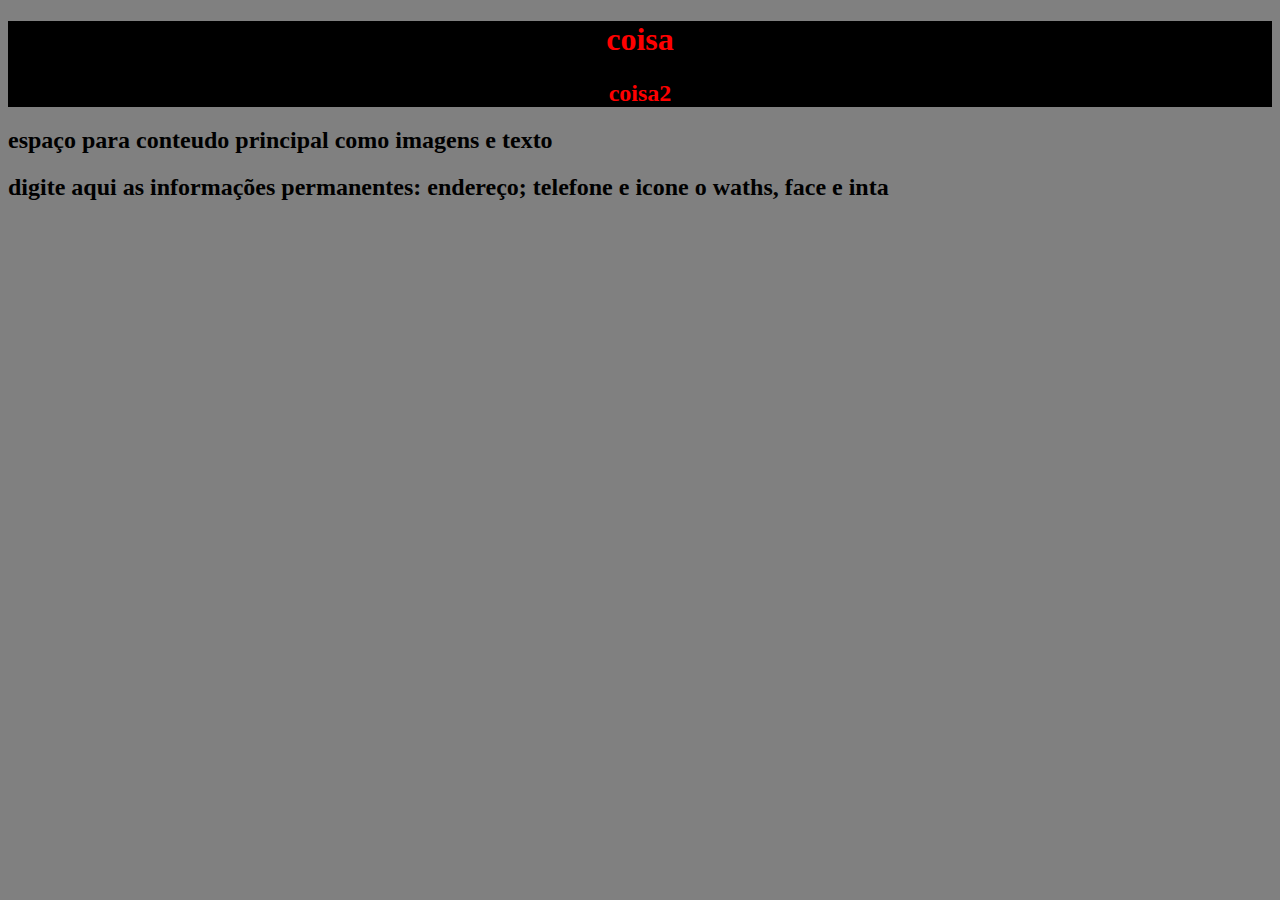
==== HTML_CSS/index.html @ 7b336743 "Add files via upload" ====
<!DOCTYPE html>
<html lang="en">
<head>
    <meta charset="UTF-8">
    <meta name="viewport" content="width=device-width, initial-scale=1.0">
    <title>titulo</title>
    <link rel="stylesheet" href="styles.css">
</head class="cabeçalho">
<body>
     <header>
     <h1>  coisa  </h1>
     <h2>  coisa2  </h2>

     </header>
      <div class="conteudo"> 

        <h2>espaço para conteudo principal como imagens e texto</h2>
     </div>
     <footer class="rodapé">
    <h2>digite aqui as informações permanentes: endereço; telefone e icone o waths, face e inta</h2>


     </footer>
</body>
</html>
---- HTML_CSS/styles.css ----
body{

    background-color:gray;
}

header{
background-color: black;
color: red;
text-align: center;
}
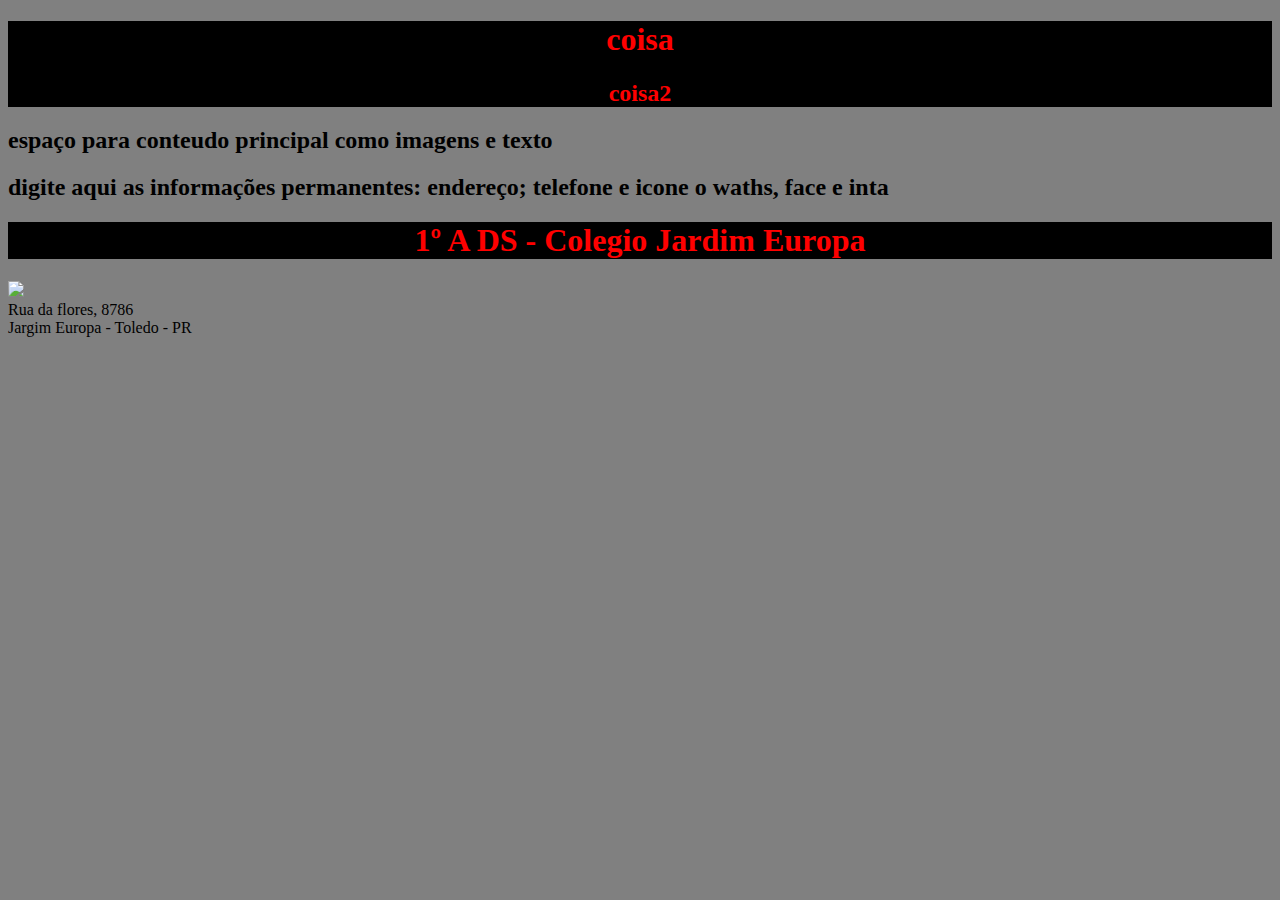
==== commit 75ae7e7a: "Add files via upload" ====
--- a/HTML_CSS/index.html
+++ b/HTML_CSS/index.html
@@ -22,4 +22,28 @@
 
      </footer>
 </body>
+</html>
+<!DOCTYPE html>
+<html lang="pt-BR">
+        <head>
+            <meta charset="UTF-8">
+            <meta name="viewport" content="width=device-width, initial-scale=1.0">
+            <title>Nome do aluno</title>
+            <link rel="stylesheet" href="styles.css">
+        </head>
+    <body>
+        <header>
+            <span class="titulo_pagina"><h1>  1º A DS - Colegio Jardim Europa  </h1></span>
+        </header>
+        <div class="imagem_centro">
+                <img src="imagens/love_bird.jpg"  class="imagem_pagina">
+
+        </div>
+
+        <footer>
+            <div class="rodapé">
+                <span class="endereço">Rua da flores, 8786<br>Jargim Europa - Toledo - PR</span>
+            </div>
+        </footer>    
+    </body>
 </html>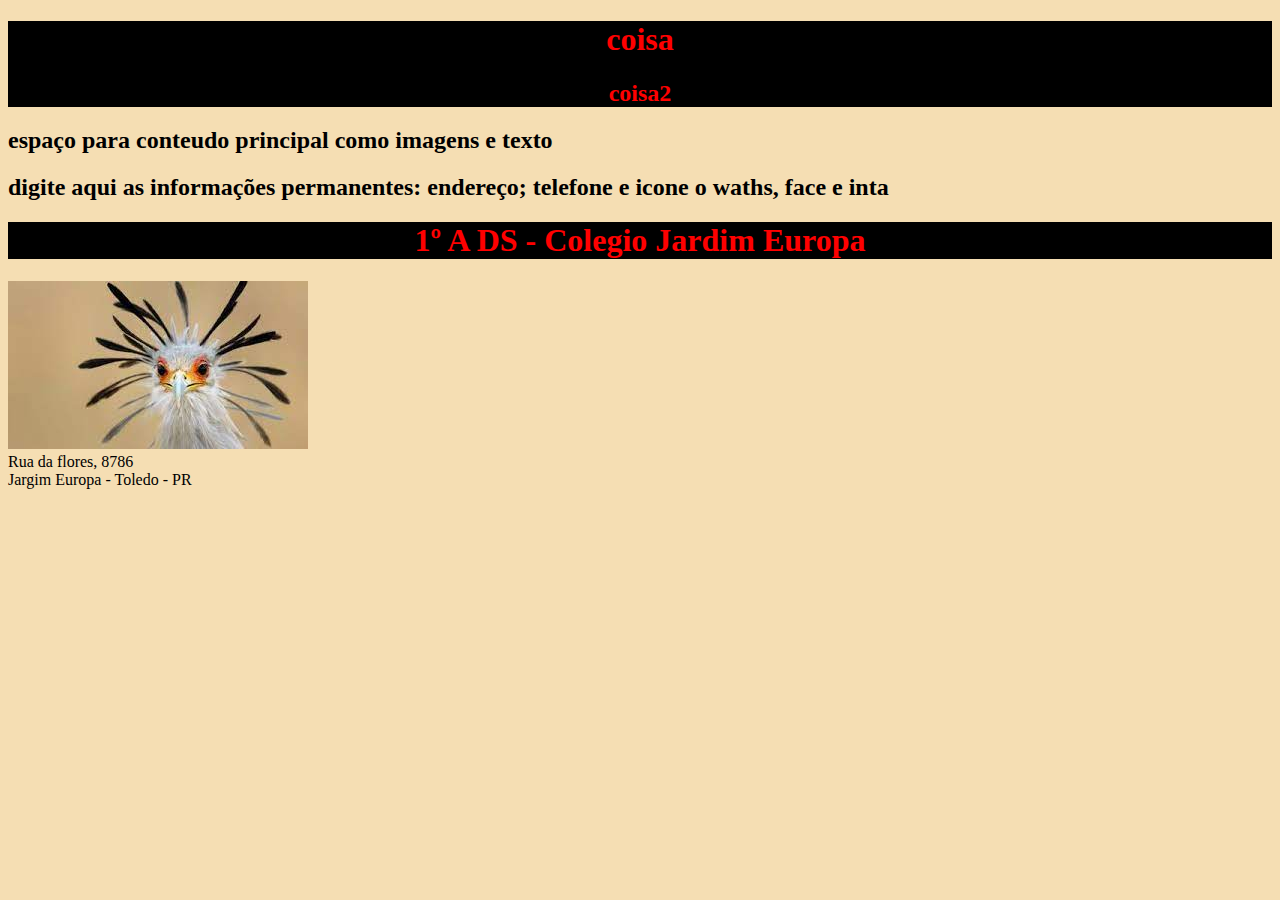
==== commit 78ea92c3: "Add files via upload" ====
--- a/HTML_CSS/index.html
+++ b/HTML_CSS/index.html
@@ -46,4 +46,4 @@
             </div>
         </footer>    
     </body>
-</html>+</html>
--- a/HTML_CSS/styles.css
+++ b/HTML_CSS/styles.css
@@ -1,6 +1,6 @@
 body{
 
-    background-color:gray;
+    background-color:wheat;
 }
 
 header{
--- a/HTML_CSS/styles.css
+++ b/HTML_CSS/styles.css
@@ -1,6 +1,6 @@
 body{
 
-    background-color:gray;
+    background-color:wheat;
 }
 
 header{
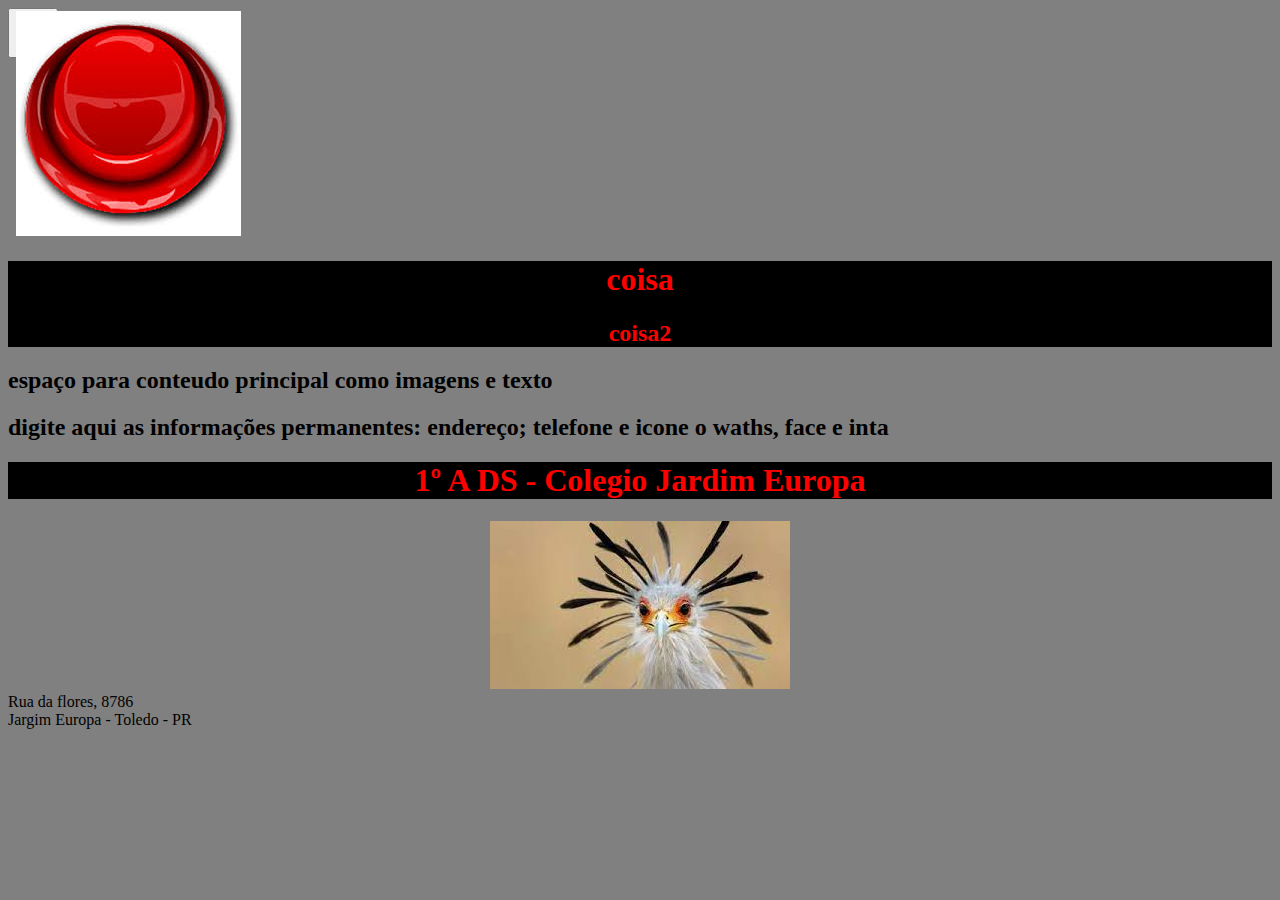
==== commit a94cb3fb: "Add files via upload" ====
--- a/HTML_CSS/index.html
+++ b/HTML_CSS/index.html
@@ -1,5 +1,9 @@
 <!DOCTYPE html>
 <html lang="en">
+    <button> 
+        <img src="imagens/botao.jpg">
+
+    </button>
 <head>
     <meta charset="UTF-8">
     <meta name="viewport" content="width=device-width, initial-scale=1.0">
--- a/HTML_CSS/styles.css
+++ b/HTML_CSS/styles.css
@@ -1,10 +1,22 @@
 body{
+    background-color:gray;
 
-    background-color:wheat;
 }
 
 header{
 background-color: black;
 color: red;
 text-align: center;
-}+
+}
+
+button{
+width: 50px;
+height: 50px;
+
+}
+
+.imagem_centro{
+text-align: center;
+
+}
--- a/HTML_CSS/styles.css
+++ b/HTML_CSS/styles.css
@@ -1,10 +1,22 @@
 body{
+    background-color:gray;
 
-    background-color:wheat;
 }
 
 header{
 background-color: black;
 color: red;
 text-align: center;
-}+
+}
+
+button{
+width: 50px;
+height: 50px;
+
+}
+
+.imagem_centro{
+text-align: center;
+
+}
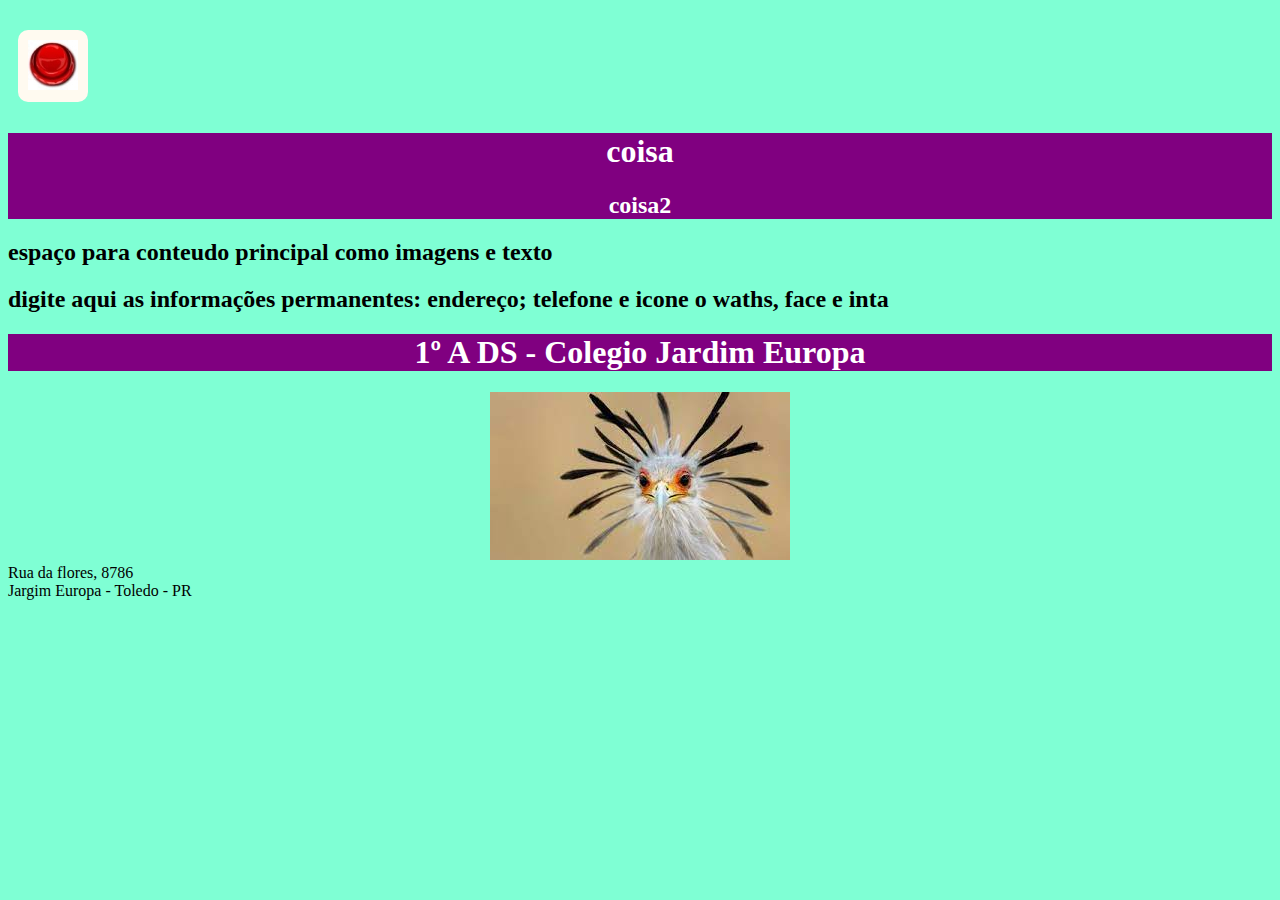
==== commit 157e47eb: "Add files via upload" ====
--- a/HTML_CSS/index.html
+++ b/HTML_CSS/index.html
@@ -1,9 +1,10 @@
 <!DOCTYPE html>
 <html lang="en">
-    <button> 
-        <img src="imagens/botao.jpg">
-
+<h2>
+    <button>
+        <img src="imagens/botao.jpg" >
     </button>
+</h2>
 <head>
     <meta charset="UTF-8">
     <meta name="viewport" content="width=device-width, initial-scale=1.0">
@@ -41,7 +42,6 @@
         </header>
         <div class="imagem_centro">
                 <img src="imagens/love_bird.jpg"  class="imagem_pagina">
-
         </div>
 
         <footer>
--- a/HTML_CSS/styles.css
+++ b/HTML_CSS/styles.css
@@ -1,18 +1,29 @@
 body{
-    background-color:gray;
+    background-color:aquamarine;
 
 }
 
 header{
-background-color: black;
-color: red;
+background-color: purple;
+color: white;
 text-align: center;
 
 }
 
 button{
-width: 50px;
-height: 50px;
+    background-color:floralwhite;   
+    border-radius: 10px;
+    border: none;
+    color: gray;
+    padding: 10px 10px;
+    text-align: right;
+    text-decoration: none;
+    display: inline-block;
+    font-size: 10px;
+    margin: 10px 10px;
+    transition-duration: 0.4s;
+    cursor: pointer;
+   
 
 }
 
--- a/HTML_CSS/styles.css
+++ b/HTML_CSS/styles.css
@@ -1,18 +1,29 @@
 body{
-    background-color:gray;
+    background-color:aquamarine;
 
 }
 
 header{
-background-color: black;
-color: red;
+background-color: purple;
+color: white;
 text-align: center;
 
 }
 
 button{
-width: 50px;
-height: 50px;
+    background-color:floralwhite;   
+    border-radius: 10px;
+    border: none;
+    color: gray;
+    padding: 10px 10px;
+    text-align: right;
+    text-decoration: none;
+    display: inline-block;
+    font-size: 10px;
+    margin: 10px 10px;
+    transition-duration: 0.4s;
+    cursor: pointer;
+   
 
 }
 
